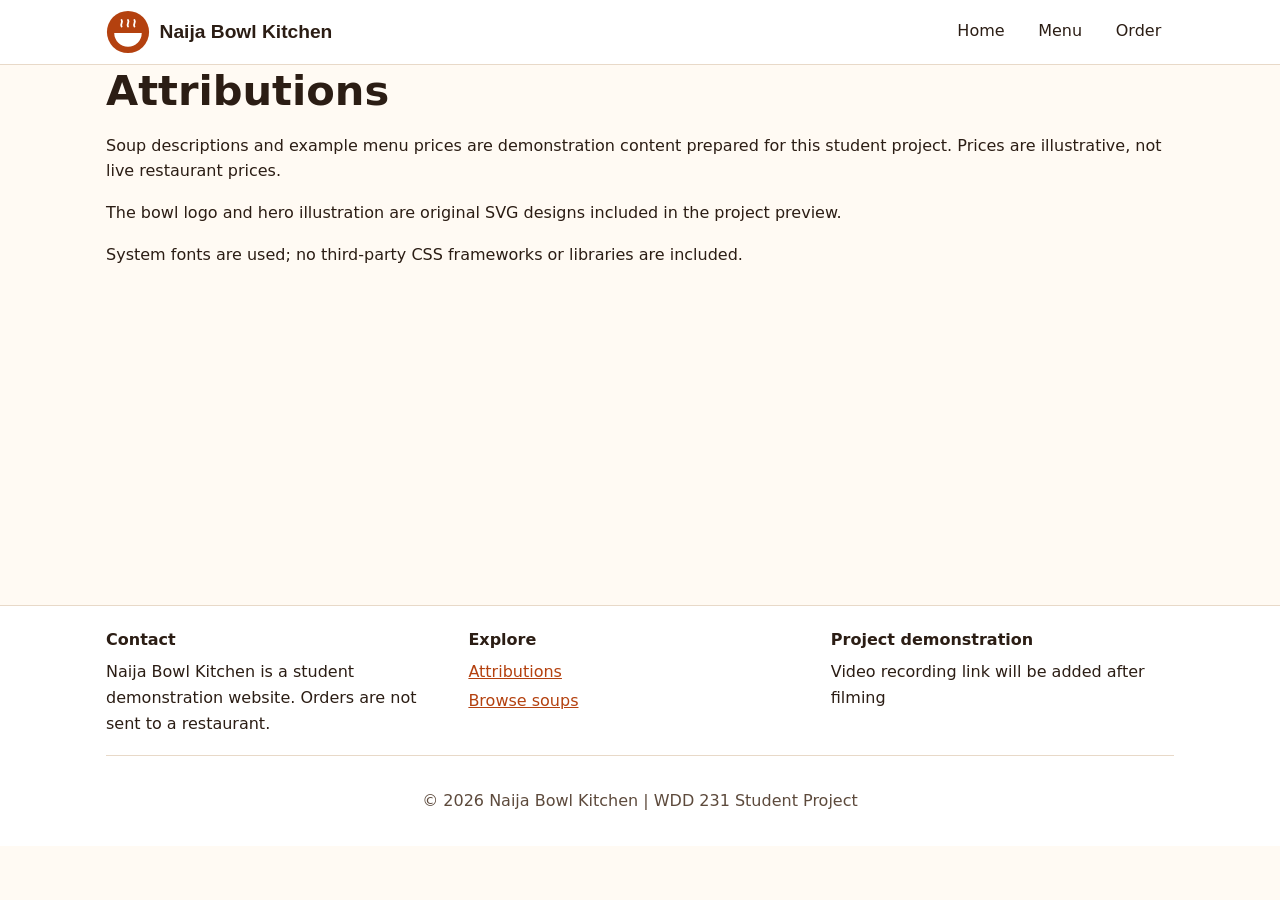
==== final/attributions.html @ 046aec3a "final project" ====
<!DOCTYPE html>
<html lang="en">
 <head>
  <meta charset="utf-8"/>
  <meta content="width=device-width, initial-scale=1" name="viewport"/>
  <title>
   Attributions | Naija Bowl Kitchen
  </title>
  <meta content="Sources and acknowledgments for the Naija Bowl Kitchen student website." name="description"/>
  <meta content="Emmanuel Oluwamayowa Nasir" name="author"/>
  <meta content="Attributions | Naija Bowl Kitchen" property="og:title"/>
  <meta content="Sources and acknowledgments for the Naija Bowl Kitchen student website." property="og:description"/>
  <meta content="website" property="og:type"/>
  <link href="images/favicon.svg" rel="icon" type="image/svg+xml"/>
  <link href="styles/site.css" rel="stylesheet"/>
 </head>
 <body>
  <a class="skip-link" href="#main">
   Skip to main content
  </a>
  <header>
   <div class="wrap">
    <a class="brand" href="index.html">
     <svg aria-label="Naija Bowl Kitchen logo" role="img" viewbox="0 0 48 48">
      <circle cx="24" cy="24" fill="var(--primary)" r="23">
      </circle>
      <path d="M9 25h30a15 15 0 0 1-30 0z" fill="var(--on-primary)">
      </path>
      <path d="M17 18c-2-3 2-4 0-7M24 18c-2-3 2-4 0-7M31 18c-2-3 2-4 0-7" fill="none" stroke="var(--on-primary)" stroke-linecap="round" stroke-width="2">
      </path>
     </svg>
     Naija Bowl Kitchen
    </a>
    <button aria-controls="site-nav" aria-expanded="false" aria-label="Open navigation menu" class="menu-toggle" id="menu-toggle">
     ☰
    </button>
    <nav aria-label="Main navigation" id="site-nav">
     <ul>
      <li>
       <a href="index.html">
        Home
       </a>
      </li>
      <li>
       <a href="menu.html">
        Menu
       </a>
      </li>
      <li>
       <a href="order.html">
        Order
       </a>
      </li>
     </ul>
    </nav>
   </div>
  </header>
  <main class="wrap" id="main">
   <h1>
    Attributions
   </h1>
   <p>
    Soup descriptions and example menu prices are demonstration content prepared for this student project. Prices are illustrative, not live restaurant prices.
   </p>
   <p>
    The bowl logo and hero illustration are original SVG designs included in the project preview.
   </p>
   <p>
    System fonts are used; no third-party CSS frameworks or libraries are included.
   </p>
  </main>
  <footer>
   <div class="wrap">
    <div class="foot">
     <div>
      <h3>
       Contact
      </h3>
      <p>
       Naija Bowl Kitchen is a student demonstration website. Orders are not sent to a restaurant.
      </p>
     </div>
     <div>
      <h3>
       Explore
      </h3>
      <p>
       <a href="attributions.html">
        Attributions
       </a>
      </p>
      <p>
       <a href="menu.html">
        Browse soups
       </a>
      </p>
     </div>
     <div>
      <h3>
       Project demonstration
      </h3>
      <p>
       Video recording link will be added after filming
      </p>
     </div>
    </div>
    <div class="foot-bottom">
     <p>
      &copy;
      <span id="year">
       2026
      </span>
      Naija Bowl Kitchen | WDD 231 Student Project
     </p>
    </div>
   </div>
  </footer>
  <script src="scripts/home.js" type="module">
  </script>
 </body>
</html>
---- final/styles/site.css ----
:root {
  --bg:#fffaf3;
  --surface:#fff;
  --text:#2b1d14;
  --muted:#5d4a3c;
  --primary:#b4410f;
  --on-primary:#fff;
  --line:#e8d9c8;
  --accent:#2f6b3a;
  
box-sizing:border-box;
  padding-top:env(safe-area-inset-top,0px);
  padding-bottom:env(safe-area-inset-bottom,0px)}

@media (prefers-color-scheme:dark) {
  :root:not([data-theme="light"]) {
  --bg:#1b130e;
  --surface:#271c15;
  --text:#f6ece1;
  --muted:#d2bfae;
  --primary:#ff9b66;
  --on-primary:#1b130e;
  --line:#4a372b;
  --accent:#8fd19a}
}

:root[data-theme="dark"] {
  --bg:#1b130e;
  --surface:#271c15;
  --text:#f6ece1;
  --muted:#d2bfae;
  --primary:#ff9b66;
  --on-primary:#1b130e;
  --line:#4a372b;
  --accent:#8fd19a}

html {
  scroll-padding-top:env(safe-area-inset-top,0px)}

*,*::before,*::after {
  box-sizing:inherit}

body {
  margin:0;
  background:var(--bg);
  color:var(--text);
  font:1rem/1.6 "Open Sans",system-ui,sans-serif}

h1,h2,h3 {
  font-family:Poppins,system-ui,sans-serif;
  line-height:1.25;
  margin:0 0 .6rem}

h1 {
  font-size:clamp(1.7rem,5vw,2.6rem)}
h2 {
  font-size:1.6rem}
h3 {
  font-size:1.15rem}

a {
  color:var(--primary)}

:focus-visible {
  outline:3px solid var(--accent);
  outline-offset:2px}

.wrap {
  max-width:1100px;
  margin:0 auto;
  padding:0 1rem}

header {
  background:var(--surface);
  border-bottom:1px solid var(--line)}

header .wrap {
  display:flex;
  align-items:center;
  justify-content:space-between;
  flex-wrap:wrap;
  gap:.5rem;
  padding-top:.6rem;
  padding-bottom:.6rem}

.brand {
  display:flex;
  align-items:center;
  gap:.6rem;
  font:600 1.2rem Poppins,sans-serif;
  color:var(--text);
  text-decoration:none}

.brand svg {
  width:44px;
  height:44px}

.menu-toggle {
  font-size:1.5rem;
  line-height:1;
  background:none;
  border:2px solid var(--primary);
  color:var(--primary);
  border-radius:8px;
  padding:.3rem .65rem;
  cursor:pointer}

nav {
  width:100%}
nav ul {
  list-style:none;
  margin:0;
  padding:0;
  display:none;
  flex-direction:column}

nav.open ul {
  display:flex}

nav a {
  display:block;
  padding:.7rem .4rem;
  color:var(--text);
  text-decoration:none;
  border-bottom:1px solid var(--line)}

nav a[aria-current="page"] {
  color:var(--primary);
  font-weight:700;
  border-bottom:3px solid var(--primary)}

@media (min-width:760px) {
  .menu-toggle {
  display:none}
nav {
  width:auto}
nav ul {
  display:flex;
  flex-direction:row;
  gap:.5rem}
nav a {
  border-bottom:3px solid transparent;
  padding:.5rem .8rem}
}

main {
  padding:1.5rem 0 2.5rem;
  min-height:60vh}

.hero {
  display:grid;
  gap:1.5rem;
  align-items:center}

.hero h1 span {
  color:var(--primary)}

.hero p {
  color:var(--muted)}

.hero svg, .hero-image {
  width:100%;
  max-width:380px;
  justify-self:center;
  height:auto}

.btn,button.btn {
  display:inline-block;
  background:var(--primary);
  color:var(--on-primary);
  border:2px solid var(--primary);
  border-radius:8px;
  padding:.65rem 1.2rem;
  font:600 1rem Poppins,sans-serif;
  text-decoration:none;
  cursor:pointer}

.btn.ghost {
  background:none;
  color:var(--primary)}

.story {
  display:grid;
  gap:1.5rem;
  margin-top:2.5rem;
  background:var(--surface);
  border:1px solid var(--line);
  border-radius:14px;
  padding:1.5rem}

.story h2,.story h3 {
  grid-column:1/-1;
  margin:0}
.story h3 {
  color:var(--accent)}

@media (min-width:760px) {
  .hero {
  grid-template-columns:1.2fr 1fr}
.story {
  grid-template-columns:1fr 1fr}
}

.filters {
  display:flex;
  flex-wrap:wrap;
  gap:1rem;
  align-items:end;
  margin:1rem 0 1.5rem}

label {
  font-weight:600;
  display:block;
  margin-bottom:.25rem}

select,input,textarea {
  font:inherit;
  color:var(--text);
  background:var(--surface);
  border:2px solid var(--line);
  border-radius:8px;
  padding:.5rem .6rem;
  width:100%}

.filters select {
  width:auto}
.check {
  display:flex;
  align-items:center;
  gap:.5rem}
.check input {
  width:auto}
.check label {
  margin:0}

.grid {
  display:grid;
  gap:1rem;
  grid-template-columns:repeat(auto-fill,minmax(250px,1fr))}

.card {
  background:var(--surface);
  border:1px solid var(--line);
  border-radius:14px;
  padding:1rem;
  display:flex;
  flex-direction:column;
  gap:.4rem}

.card h3 {
  margin:0}
.meta {
  margin:0;
  color:var(--accent);
  font-weight:700}
.card p {
  margin:0}

.facts {
  margin:0;
  padding:0;
  list-style:none;
  display:flex;
  gap:1rem;
  color:var(--muted);
  font-size:.9rem}

.card .actions {
  margin-top:auto;
  display:flex;
  gap:.5rem;
  flex-wrap:wrap;
  padding-top:.6rem}

.card .btn {
  padding:.4rem .8rem;
  font-size:.9rem}

dialog {
  max-width:min(92vw,460px);
  border:2px solid var(--primary);
  border-radius:14px;
  background:var(--surface);
  color:var(--text);
  padding:1.5rem}

dialog::backdrop {
  background:rgba(0,0,0,.6)}

.form-grid {
  display:grid;
  gap:1rem;
  max-width:640px}

.total {
  font:600 1.2rem Poppins,sans-serif;
  color:var(--accent)}

dl {
  display:grid;
  grid-template-columns:max-content 1fr;
  gap:.4rem 1rem;
  max-width:560px}
dt {
  font-weight:700}
dd {
  margin:0;
  overflow-wrap:anywhere}

footer {
  background:var(--surface);
  border-top:1px solid var(--line);
  padding:1.5rem 0 1rem}

.foot {
  display:grid;
  gap:1.2rem;
  grid-template-columns:repeat(auto-fit,minmax(220px,1fr))}

.foot h3 {
  font-size:1rem}
.foot p {
  margin:.2rem 0}

.foot-bottom {
  margin-top:1rem;
  padding-top:1rem;
  border-top:1px solid var(--line);
  text-align:center;
  color:var(--muted)}

[hidden] {
  display:none!important}


/* Additional responsive and accessible enhancements */
.skip-link {
  position:absolute;
  left:-9999px;
  top:0;
  background:var(--surface);
  padding:.7rem;
  z-index:10}
.skip-link:focus {
  left:1rem}

.card {
  min-width:0}
.grid {
  grid-template-columns:repeat(auto-fit,minmax(min(100%,250px),1fr))}

.hero-actions {
  display:flex;
  gap:.7rem;
  flex-wrap:wrap}
.hero-actions .btn {
  margin-bottom:.3rem}

.card .facts {
  flex-wrap:wrap}
.status {
  min-height:1.5rem}

@media(max-width:400px) {
  .brand {
  font-size:1rem}
.foot {
  grid-template-columns:minmax(0,1fr)}
dl {
  grid-template-columns:1fr}
dd {
  margin-bottom:.5rem}
}

@media(prefers-reduced-motion:reduce) {
  *,*::before,*::after {
  scroll-behavior:auto!important;
  animation:none!important;
  transition:none!important}
}


.hero-image  {
   border-radius: 16px;
   aspect-ratio: 8 / 5;
   object-fit: cover;
}

.soup-image  {
   display: block;
   width: 100%;
   height: auto;
   aspect-ratio: 8 / 5;
   object-fit: cover;
   border-radius: 10px;
   margin-bottom: .4rem;
}


/* Consistent responsive soup card layout */
#menu-grid {
    display: grid;
    grid-template-columns: repeat(3, minmax(0, 1fr));
    gap: 1.5rem;
    align-items: stretch;
}

.soup-card {
    display: flex;
    flex-direction: column;
    min-width: 0;
    height: 100%;
    padding: 0;
    overflow: hidden;
}

.soup-card .soup-image {
    display: block;
    width: 100%;
    height: auto;
    aspect-ratio: 8 / 5;
    object-fit: cover;
    border-radius: 0;
    margin: 0;
}

.soup-card-content {
    display: flex;
    flex: 1;
    flex-direction: column;
    gap: 0.65rem;
    padding: 1.2rem;
}

.soup-card-content h2 {
    margin: 0;
    font-size: 1.2rem;
}

.soup-card .soup-description {
    flex: 1;
}

.soup-card .actions {
    display: grid;
    grid-template-columns: repeat(2, minmax(0, 1fr));
    gap: 0.6rem;
    margin-top: auto;
    padding-top: 0.8rem;
}

.soup-card .actions .btn {
    width: 100%;
    min-width: 0;
    text-align: center;
}

@media (max-width: 900px) {
    #menu-grid {
        grid-template-columns: repeat(2, minmax(0, 1fr));
    }
}

@media (max-width: 600px) {
    #menu-grid {
        grid-template-columns: minmax(0, 1fr);
    }
}

/* Complete, consistently aligned soup cards */
.soup-card-content {
    min-width: 0;
}

.soup-card .soup-region {
    margin: 0;
    color: var(--muted);
    font-size: 0.9rem;
}

.soup-card .soup-price {
    margin: 0;
    color: var(--primary);
    font-size: 1.3rem;
    font-weight: 700;
}

.soup-card .soup-price span {
    color: var(--muted);
    font-size: 0.8rem;
    font-weight: 400;
}

.soup-card .facts {
    display: flex;
    flex-wrap: wrap;
    gap: 0.4rem 0.8rem;
    padding: 0;
    margin: 0;
    list-style: none;
}

.soup-card .facts li {
    font-size: 0.8rem;
    line-height: 1.5;
}

.soup-card .soup-description {
    margin: 0;
    line-height: 1.65;
    overflow-wrap: anywhere;
}

.soup-card .actions {
    align-items: end;
}

@media (max-width: 360px) {
    .soup-card .actions {
        grid-template-columns: minmax(0, 1fr);
    }
}


/* Final menu card grid: 15 cards = five rows of three on desktop. */
#menu-grid {
    display: grid;
    grid-template-columns: repeat(3, minmax(0, 1fr));
    align-items: stretch;
    gap: 1.5rem;
}

#menu-grid > .soup-card {
    display: flex;
    flex-direction: column;
    width: 100%;
    min-width: 0;
    height: 100%;
    margin: 0;
    padding: 0;
}

#menu-grid .soup-image {
    width: 100%;
    aspect-ratio: 8 / 5;
    object-fit: cover;
}

#menu-grid .soup-card-content {
    display: flex;
    flex: 1;
    flex-direction: column;
    min-width: 0;
    gap: 0.75rem;
    padding: 1.25rem;
}

#menu-grid .soup-description {
    flex: 1;
    margin: 0;
}

#menu-grid .actions {
    display: grid;
    grid-template-columns: repeat(2, minmax(0, 1fr));
    align-items: stretch;
    gap: 0.65rem;
    margin-top: auto;
    padding-top: 1rem;
}

#menu-grid .actions .btn {
    display: flex;
    justify-content: center;
    align-items: center;
    min-height: 44px;
    white-space: normal;
    overflow-wrap: anywhere;
}

@media (max-width: 900px) {
    #menu-grid {
        grid-template-columns: repeat(2, minmax(0, 1fr));
    }
}

@media (max-width: 600px) {
    #menu-grid {
        grid-template-columns: minmax(0, 1fr);
    }
}

@media (max-width: 360px) {
    #menu-grid .actions {
        grid-template-columns: minmax(0, 1fr);
    }
}
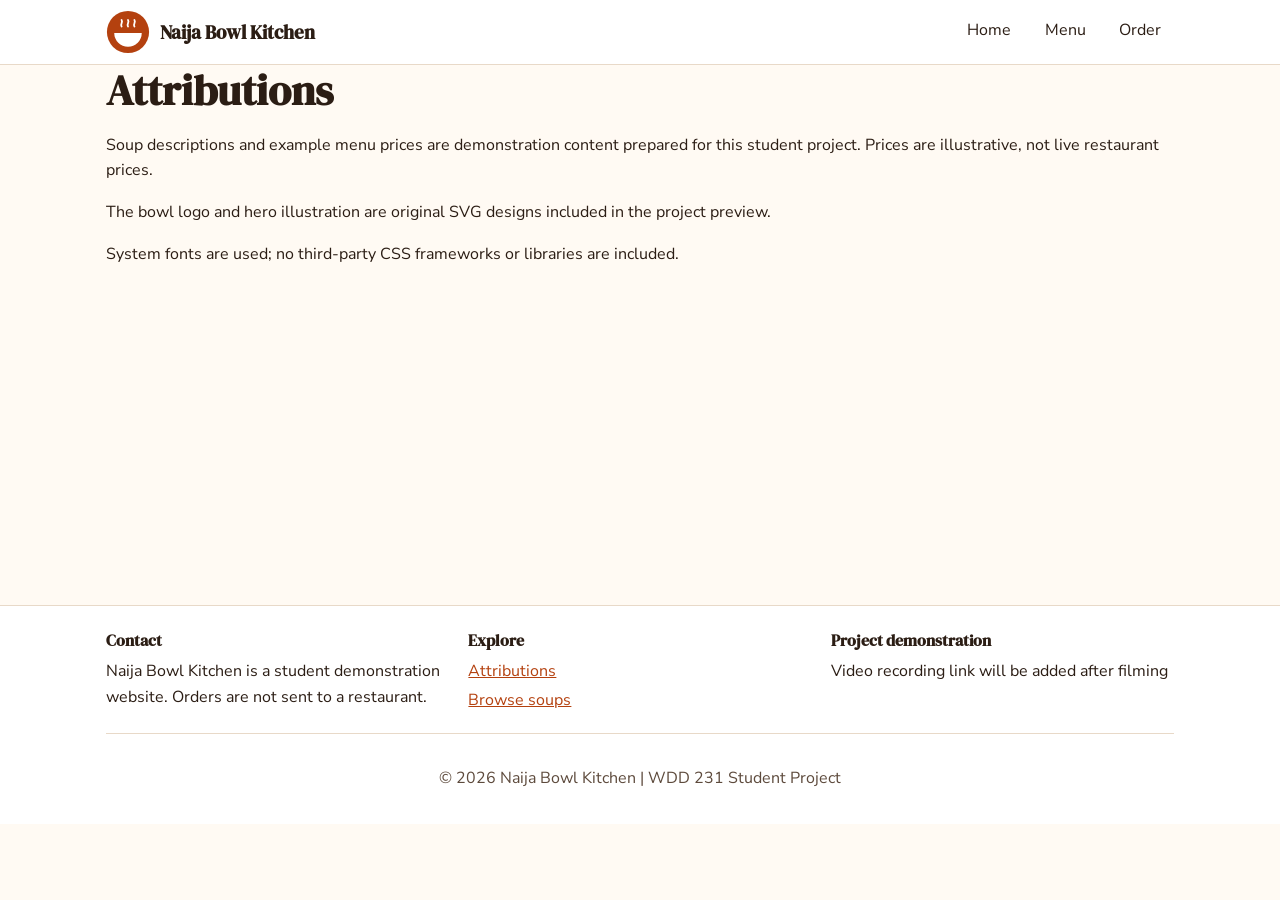
==== commit 4278e7cd: "Add Naija Bowl Kitchen final project" ====
--- a/final/attributions.html
+++ b/final/attributions.html
@@ -2,17 +2,25 @@
 <html lang="en">
  <head>
   <meta charset="utf-8"/>
-  <meta content="width=device-width, initial-scale=1" name="viewport"/>
+  <meta content="width=device-width, initial-scale=1.0" name="viewport"/>
   <title>
    Attributions | Naija Bowl Kitchen
   </title>
   <meta content="Sources and acknowledgments for the Naija Bowl Kitchen student website." name="description"/>
   <meta content="Emmanuel Oluwamayowa Nasir" name="author"/>
-  <meta content="Attributions | Naija Bowl Kitchen" property="og:title"/>
+  <meta content="Attributions | Naija Bowl Kitchen | Explore Authentic Nigerian Food" property="og:title"/>
   <meta content="Sources and acknowledgments for the Naija Bowl Kitchen student website." property="og:description"/>
   <meta content="website" property="og:type"/>
   <link href="images/favicon.svg" rel="icon" type="image/svg+xml"/>
   <link href="styles/site.css" rel="stylesheet"/>
+  <meta content="https://barrywhite44.github.io/wdd231/final/images/hero-food.webp" property="og:image"/>
+  <meta content="https://barrywhite44.github.io/wdd231/final/attributions.html" property="og:url"/>
+  <link href="https://fonts.googleapis.com" rel="preconnect"/>
+  <link crossorigin="" href="https://fonts.gstatic.com" rel="preconnect"/>
+  <link href="https://fonts.googleapis.com/css2?family=DM+Serif+Display&amp;family=Nunito+Sans:wght@400;600;700&amp;display=swap" rel="stylesheet"/>
+  <link href="styles/typography.css" rel="stylesheet"/>
+  <script src="scripts/home.js" type="module">
+  </script>
  </head>
  <body>
   <a class="skip-link" href="#main">
@@ -115,8 +123,6 @@
     </div>
    </div>
   </footer>
-  <script src="scripts/home.js" type="module">
-  </script>
  </body>
 </html>
 
--- a/final/styles/site.css
+++ b/final/styles/site.css
@@ -142,6 +142,12 @@
 nav a {
   border-bottom:3px solid transparent;
   padding:.5rem .8rem}
+
+
+  .hero {
+  grid-template-columns:1.2fr 1fr}
+.story {
+  grid-template-columns:1fr 1fr}
 }
 
 main {
@@ -195,12 +201,7 @@
 .story h3 {
   color:var(--accent)}
 
-@media (min-width:760px) {
-  .hero {
-  grid-template-columns:1.2fr 1fr}
-.story {
-  grid-template-columns:1fr 1fr}
-}
+
 
 .filters {
   display:flex;
@@ -237,7 +238,9 @@
 .grid {
   display:grid;
   gap:1rem;
-  grid-template-columns:repeat(auto-fill,minmax(250px,1fr))}
+  grid-template-columns:repeat(auto-fill,minmax(250px,1fr))
+
+  grid-template-columns:repeat(auto-fit,minmax(min(100%,250px),1fr))}
 
 .card {
   background:var(--surface);
@@ -246,7 +249,9 @@
   padding:1rem;
   display:flex;
   flex-direction:column;
-  gap:.4rem}
+  gap:.4rem
+
+  min-width:0}
 
 .card h3 {
   margin:0}
@@ -345,10 +350,8 @@
 .skip-link:focus {
   left:1rem}
 
-.card {
-  min-width:0}
-.grid {
-  grid-template-columns:repeat(auto-fit,minmax(min(100%,250px),1fr))}
+
+
 
 .hero-actions {
   display:flex;
@@ -404,6 +407,12 @@
     grid-template-columns: repeat(3, minmax(0, 1fr));
     gap: 1.5rem;
     align-items: stretch;
+
+
+    display: grid;
+    grid-template-columns: repeat(3, minmax(0, 1fr));
+    align-items: stretch;
+    gap: 1.5rem;
 }
 
 .soup-card {
@@ -431,6 +440,9 @@
     flex-direction: column;
     gap: 0.65rem;
     padding: 1.2rem;
+
+
+    min-width: 0;
 }
 
 .soup-card-content h2 {
@@ -440,6 +452,11 @@
 
 .soup-card .soup-description {
     flex: 1;
+
+
+    margin: 0;
+    line-height: 1.65;
+    overflow-wrap: anywhere;
 }
 
 .soup-card .actions {
@@ -448,6 +465,9 @@
     gap: 0.6rem;
     margin-top: auto;
     padding-top: 0.8rem;
+
+
+    align-items: end;
 }
 
 .soup-card .actions .btn {
@@ -460,18 +480,26 @@
     #menu-grid {
         grid-template-columns: repeat(2, minmax(0, 1fr));
     }
+
+
+    #menu-grid {
+        grid-template-columns: repeat(2, minmax(0, 1fr));
+    }
 }
 
 @media (max-width: 600px) {
     #menu-grid {
         grid-template-columns: minmax(0, 1fr);
     }
+
+
+    #menu-grid {
+        grid-template-columns: minmax(0, 1fr);
+    }
 }
 
 /* Complete, consistently aligned soup cards */
-.soup-card-content {
-    min-width: 0;
-}
+
 
 .soup-card .soup-region {
     margin: 0;
@@ -506,30 +534,24 @@
     line-height: 1.5;
 }
 
-.soup-card .soup-description {
-    margin: 0;
-    line-height: 1.65;
-    overflow-wrap: anywhere;
-}
-
-.soup-card .actions {
-    align-items: end;
-}
+
+
+
 
 @media (max-width: 360px) {
     .soup-card .actions {
         grid-template-columns: minmax(0, 1fr);
     }
+
+
+    #menu-grid .actions {
+        grid-template-columns: minmax(0, 1fr);
+    }
 }
 
 
 /* Final menu card grid: 15 cards = five rows of three on desktop. */
-#menu-grid {
-    display: grid;
-    grid-template-columns: repeat(3, minmax(0, 1fr));
-    align-items: stretch;
-    gap: 1.5rem;
-}
+
 
 #menu-grid > .soup-card {
     display: flex;
@@ -579,20 +601,8 @@
     overflow-wrap: anywhere;
 }
 
-@media (max-width: 900px) {
-    #menu-grid {
-        grid-template-columns: repeat(2, minmax(0, 1fr));
-    }
-}
-
-@media (max-width: 600px) {
-    #menu-grid {
-        grid-template-columns: minmax(0, 1fr);
-    }
-}
-
-@media (max-width: 360px) {
-    #menu-grid .actions {
-        grid-template-columns: minmax(0, 1fr);
-    }
-}
+
+
+
+
+
--- a/final/styles/typography.css
+++ b/final/styles/typography.css
@@ -0,0 +1,7 @@
+/* Shared typography for all pages */
+body, button, input, select, textarea {
+    font-family: "Nunito Sans", sans-serif;
+}
+h1, h2, h3, .brand {
+    font-family: "DM Serif Display", Georgia, serif;
+}
